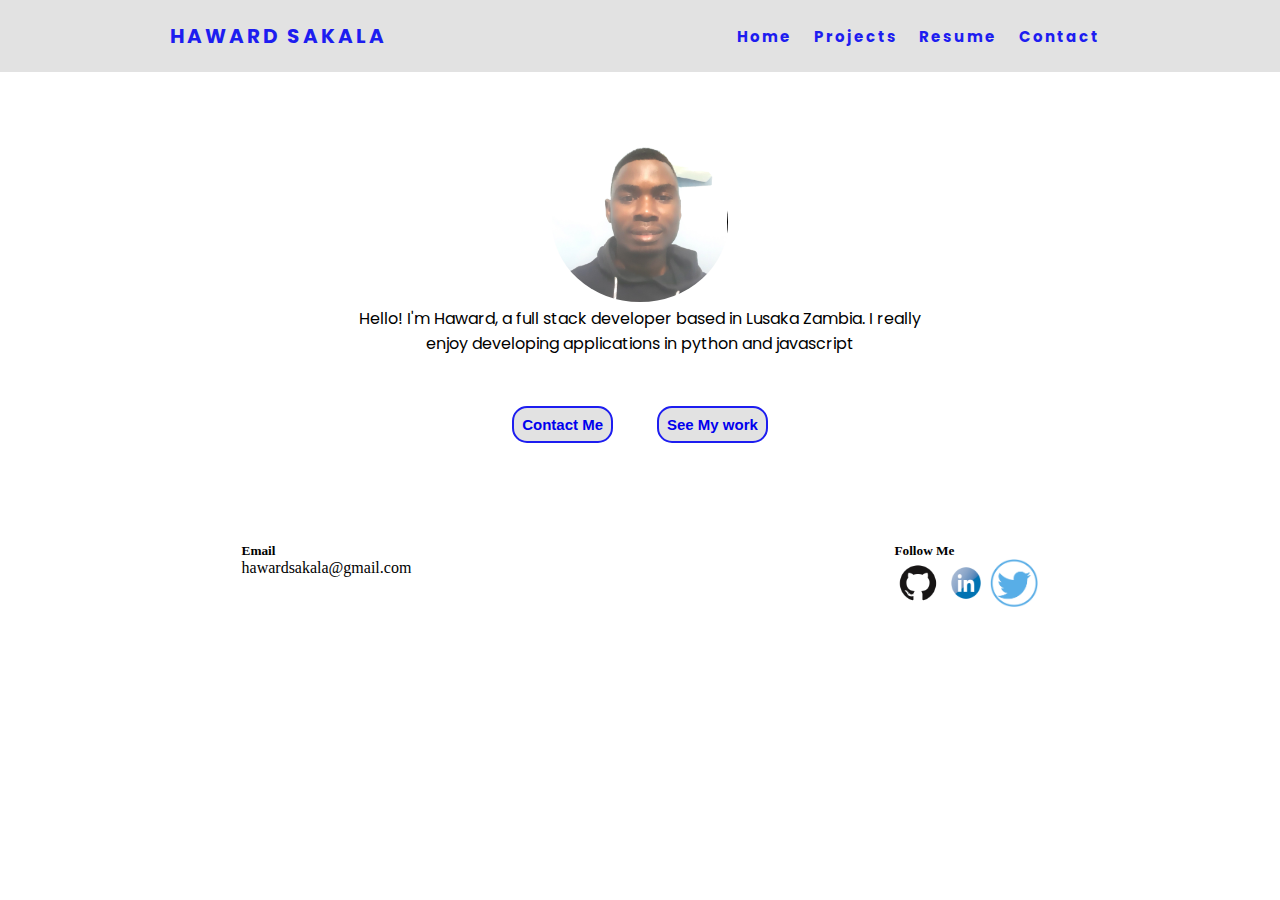
==== index.html @ 54384190 "Add files via upload" ====
<!DOCTYPE html>
<html lang="en">
  <head>
    <meta charset="UTF-8" />
    <meta name="viewport" content="width=device-width, initial-scale=1.0" />
    <link
      href="https://fonts.googleapis.com/css2?family=Poppins"
      rel="stylesheet"
    />
    <link rel="stylesheet" href="style.css" />
    <title>Haward Sakala</title>
  </head>
  <body>
    <nav>
      <div class="logo">
        <h4>Haward Sakala</h4>
      </div>
      <ul class="nav-links">
        <li><a href="index.html">Home</a></li>
        <li><a href="project.html">Projects</a></li>
        <li><a href="#">Resume</a></li>
        <li><a href="#">Contact</a></li>
      </ul>
    </nav>
    <section class="main">
      <div class="img">
        <img src="./assets/howard.png" alt="Profile picture" />
      </div>
      <div class="intro">
        <p>
          Hello! I'm Haward, a full stack developer based in Lusaka Zambia. I
          really <br />
          enjoy developing applications in python and javascript
        </p>
      </div>
      <div class="hire-me-btn">
        <button><a href="#">Contact Me</a></button>
        <button><a href="#">See My work</a></button>
      </div>
    </section>

   <footer class="myfooter">
     <div class="email">
       <h5>Email</h5>
       <p>hawardsakala@gmail.com</p>
     </div>
     <div class="follow-me">
       <h5>Follow Me</h5>
       <ul>
        <li><a href="https://github.com/howard97/"><img src="./assets/github.png" alt="linkedIn"></a></li>
         <li><a href="https://www.linkedin.com/in/haward-sakala-528277b9/"><img src="./assets/linkedIn.png" alt="linkedIn"></a></li>
         <li><a href="https://twitter.com/Howard17371346"><img class="twitter" src="./assets/twitter.png" alt="twitter"></a></li>
       </ul>
     </div>
   </footer>
</html>
---- style.css ----
@import "project.css";

* {
  margin: 0;
  padding: 0;
  box-sizing: border-box;
}

nav {
  display: flex;
  min-height: 8vh;
  align-items: center;
  justify-content: space-around;
  font-family: "Poppins", sans-serif;
  background-color: rgb(226, 226, 226);
}

.logo {
  color: rgb(29, 29, 240);
  font-size: 20px;
  text-transform: uppercase;
  font-weight: bold;
  letter-spacing: 3px;
}

.nav-links {
  display: flex;
  justify-content: space-around;
  width: 30%;
}

.nav-links li {
  list-style: none;
}

.nav-links a {
  text-decoration: none;
  color: rgb(29, 29, 240);
  font-weight: bold;
  font-size: 15px;
  letter-spacing: 2px;
}

.main {
  display: flex;
  flex-direction: column;
  align-items: center;
}
.img img {
  height: 10rem;
  margin-top: 70px;
  border-radius: 50%;
}

.intro {
  text-align: center;
  font-family: "Poppins", sans-serif;
}

.hire-me-btn {
  margin: 30px;
}

.hire-me-btn button {
  border-radius: 15px;
  color: rgb(29, 29, 240);
  margin: 20px;
  padding: 0.5rem;
  border: 2px solid;
  background-color: rgb(226, 226, 226);
}
.hire-me-btn button a {
  text-decoration: none;
  font-size: 15px;
  font-weight: bold;
  transition: 0.4s ease-in-out;
}

.hire-me-btn a {
  text-decoration: none;
  border: 2px;
}

.myfooter {
  display: flex;
  justify-content: space-around;
  margin-top: 50px;
}

.follow-me h5,
.email h5 {
  font-weight: bold;
}

.follow-me li a img {
  height: 3rem;
}

.follow-me li a img .twitter {
  height: 1rem;
}

.follow-me ul {
  display: flex;
  justify-content: space-around;
}

.follow-me li {
  list-style: none;
}
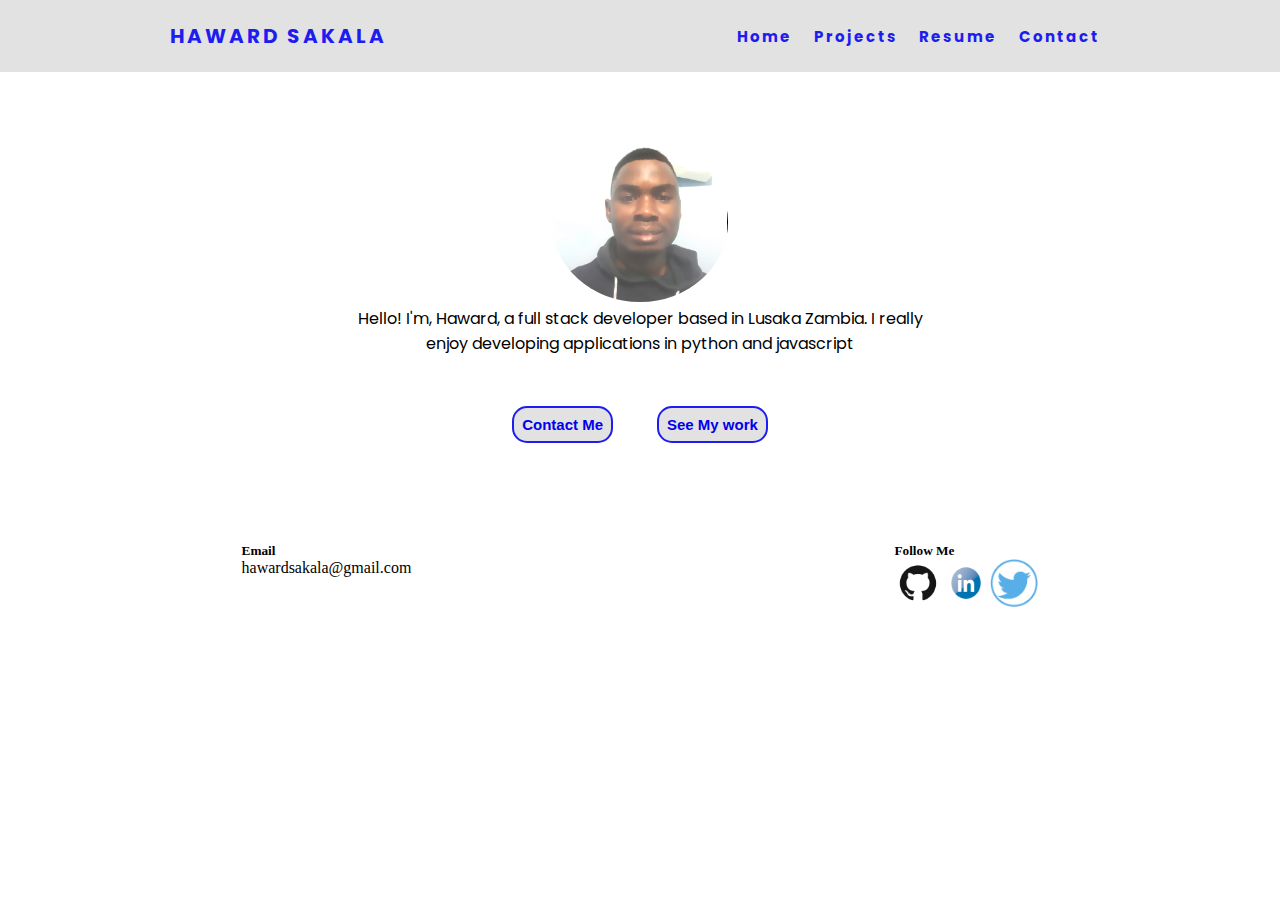
==== commit c4d05125: "Add files via upload" ====
--- a/index.html
+++ b/index.html
@@ -28,7 +28,7 @@
       </div>
       <div class="intro">
         <p>
-          Hello! I'm Haward, a full stack developer based in Lusaka Zambia. I
+          Hello! I'm, Haward, a full stack developer based in Lusaka Zambia. I
           really <br />
           enjoy developing applications in python and javascript
         </p>
--- a/style.css
+++ b/style.css
@@ -21,6 +21,7 @@
   text-transform: uppercase;
   font-weight: bold;
   letter-spacing: 3px;
+  cursor: pointer;
 }
 
 .nav-links {
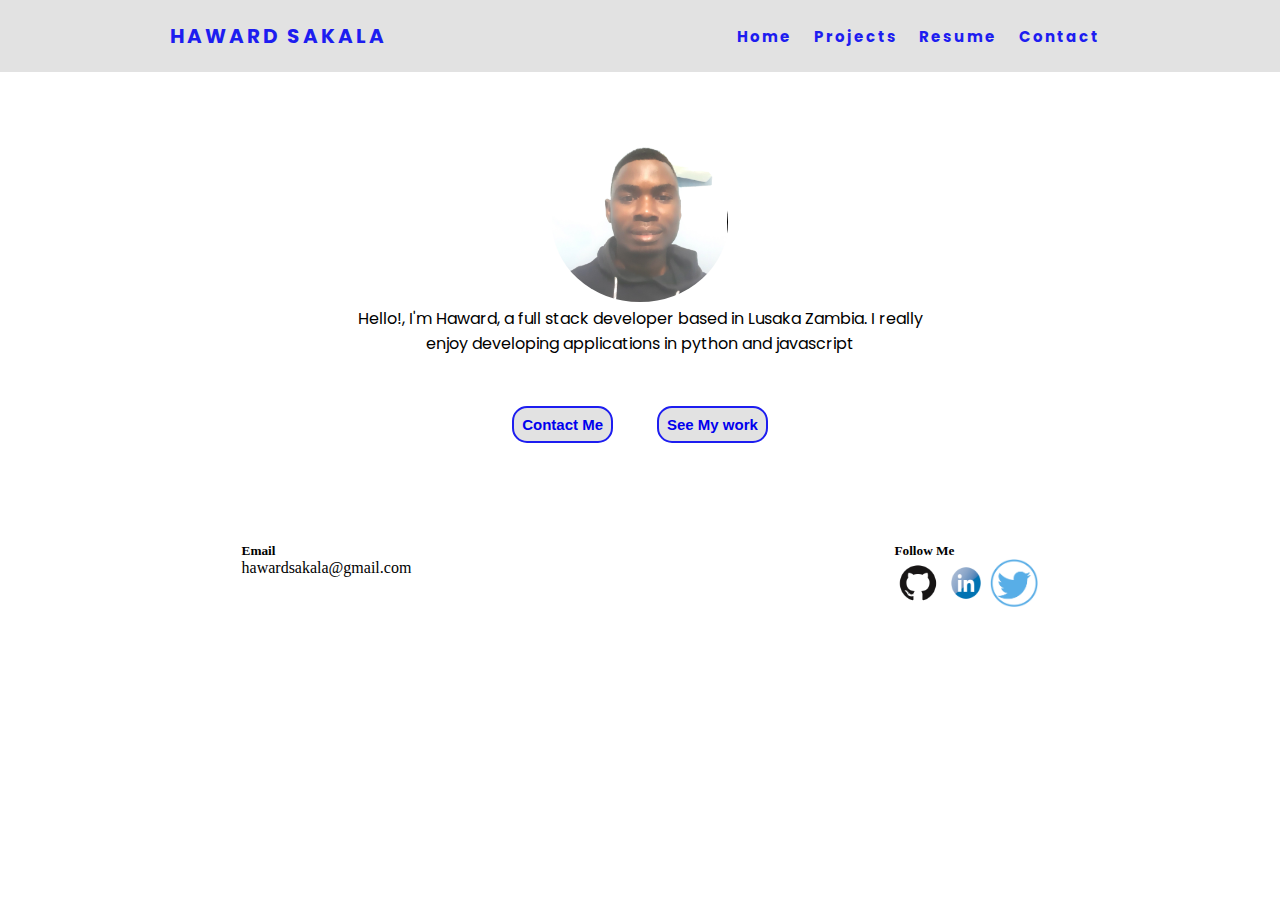
==== commit 4486f82f: "Add files via upload" ====
--- a/index.html
+++ b/index.html
@@ -28,7 +28,7 @@
       </div>
       <div class="intro">
         <p>
-          Hello! I'm, Haward, a full stack developer based in Lusaka Zambia. I
+          Hello!, I'm Haward, a full stack developer based in Lusaka Zambia. I
           really <br />
           enjoy developing applications in python and javascript
         </p>
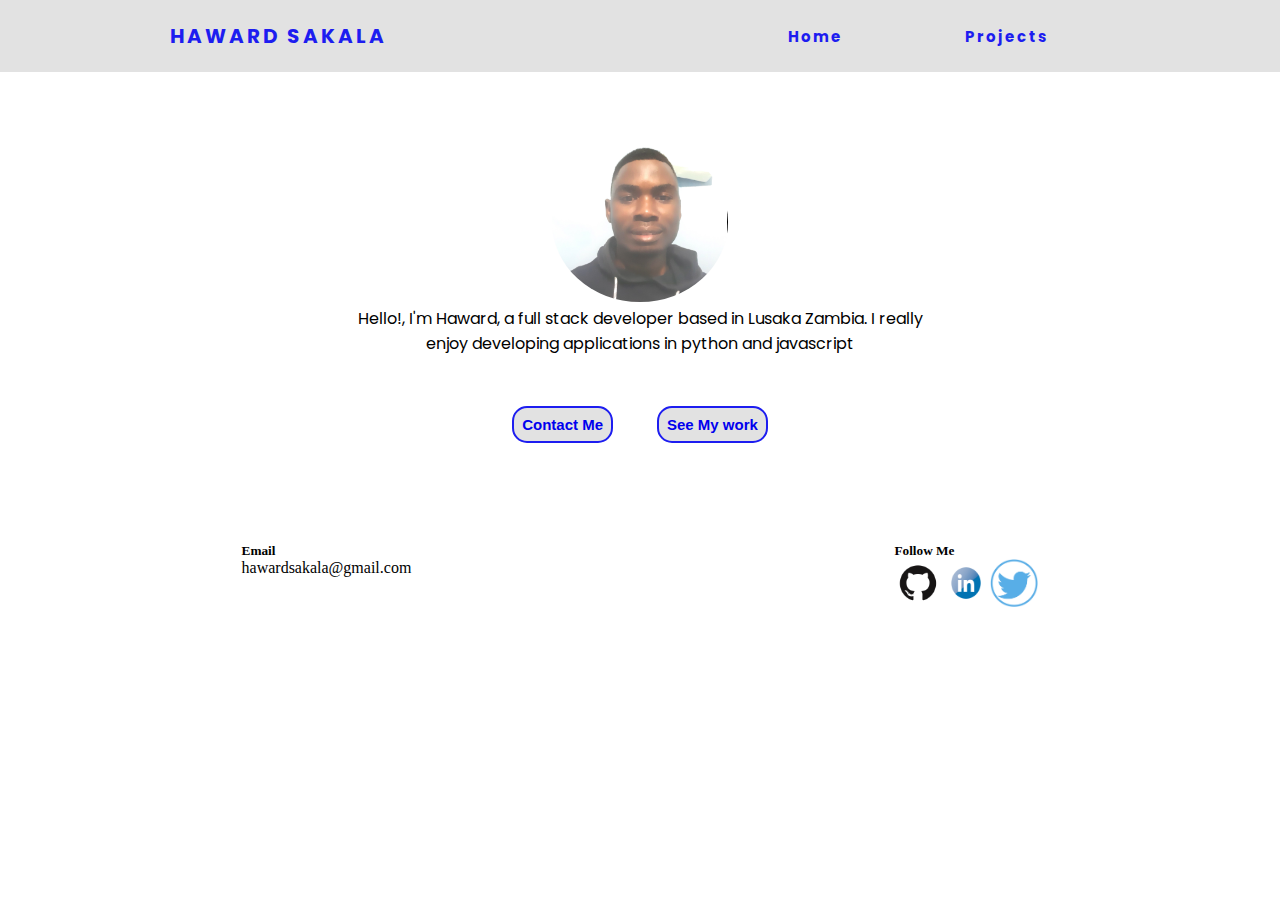
==== commit a95b845e: "Add files via upload" ====
--- a/index.html
+++ b/index.html
@@ -18,8 +18,7 @@
       <ul class="nav-links">
         <li><a href="index.html">Home</a></li>
         <li><a href="project.html">Projects</a></li>
-        <li><a href="#">Resume</a></li>
-        <li><a href="#">Contact</a></li>
+        
       </ul>
     </nav>
     <section class="main">
@@ -34,8 +33,8 @@
         </p>
       </div>
       <div class="hire-me-btn">
-        <button><a href="#">Contact Me</a></button>
-        <button><a href="#">See My work</a></button>
+        <button><a href="#follow-me">Contact Me</a></button>
+        <button><a href="project.html">See My work</a></button>
       </div>
     </section>
 
@@ -44,7 +43,7 @@
        <h5>Email</h5>
        <p>hawardsakala@gmail.com</p>
      </div>
-     <div class="follow-me">
+     <div id="follow-me" class="follow-me">
        <h5>Follow Me</h5>
        <ul>
         <li><a href="https://github.com/howard97/"><img src="./assets/github.png" alt="linkedIn"></a></li>
